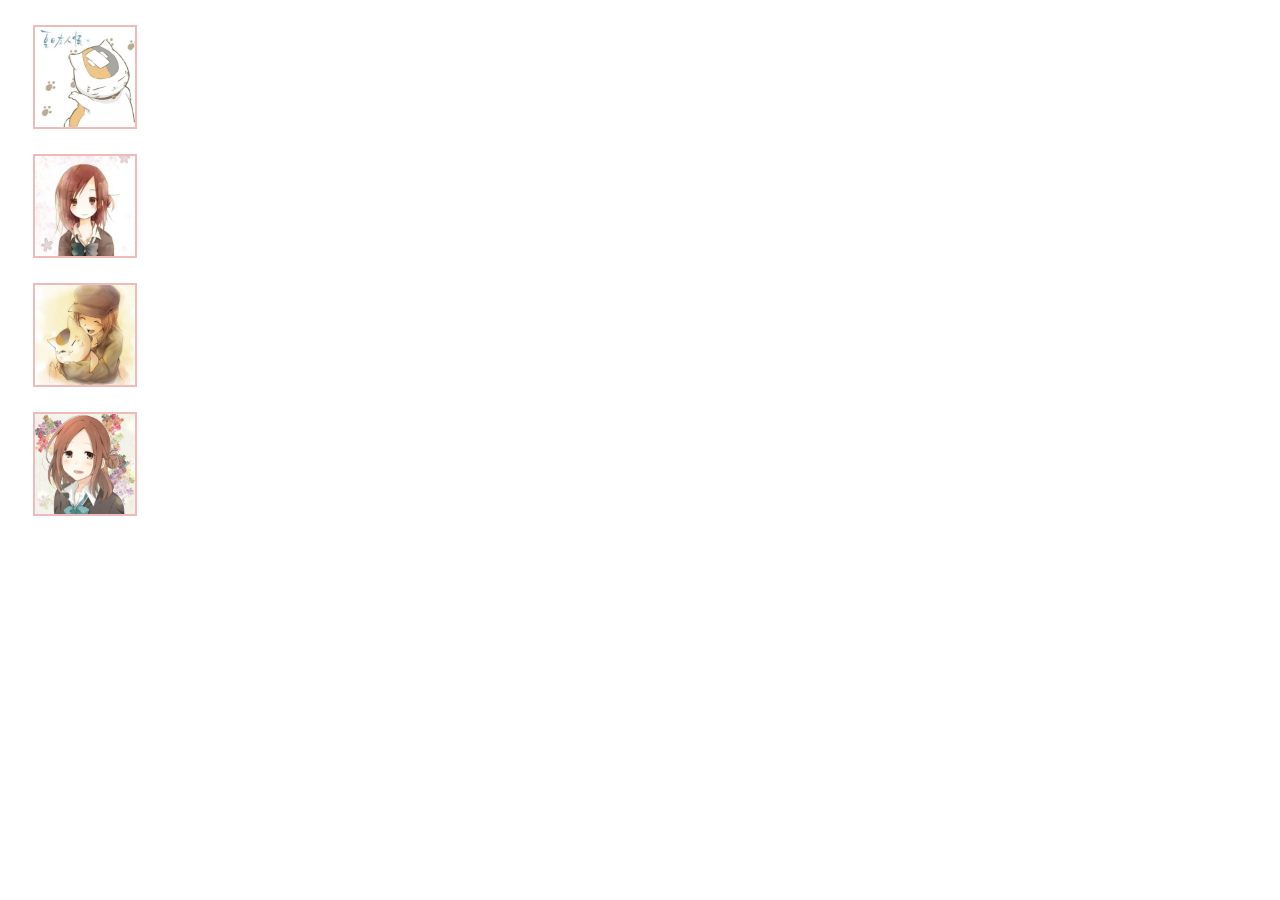
==== gallery.html @ 0a70b83b "requirement-demo" ====
<!DOCTYPE html>
<html>
<head>
    <meta charset="UTF-8">
    <meta name="viewport" content="width=device-width, initial-scale=1.0">
    <meta http-equiv="X-UA-Compatible" content="ie=edge">
    <title>Gallery</title>
    <link rel="stylesheet" href="css/gallery.css">
</head>
<body>
    <div class="image">
        <img src="asset/tmp.jpg">
        <img src="asset/tmp2.jpg">
        <img src="asset/tmp3.jpg">
        <img src="asset/tmp4.jpg">
    </div>
</body>
</html>
---- css/gallery.css ----
.images{
  position: absolute;
  
}

.image img{
  width: 100px;
  margin: 25px;
  display: flex;
  flex-direction: column;
  border: 2px solid rgb(238, 186, 186);
  transition: all 1s;
}

.image img:hover{
  transform: scale(1.5);
}
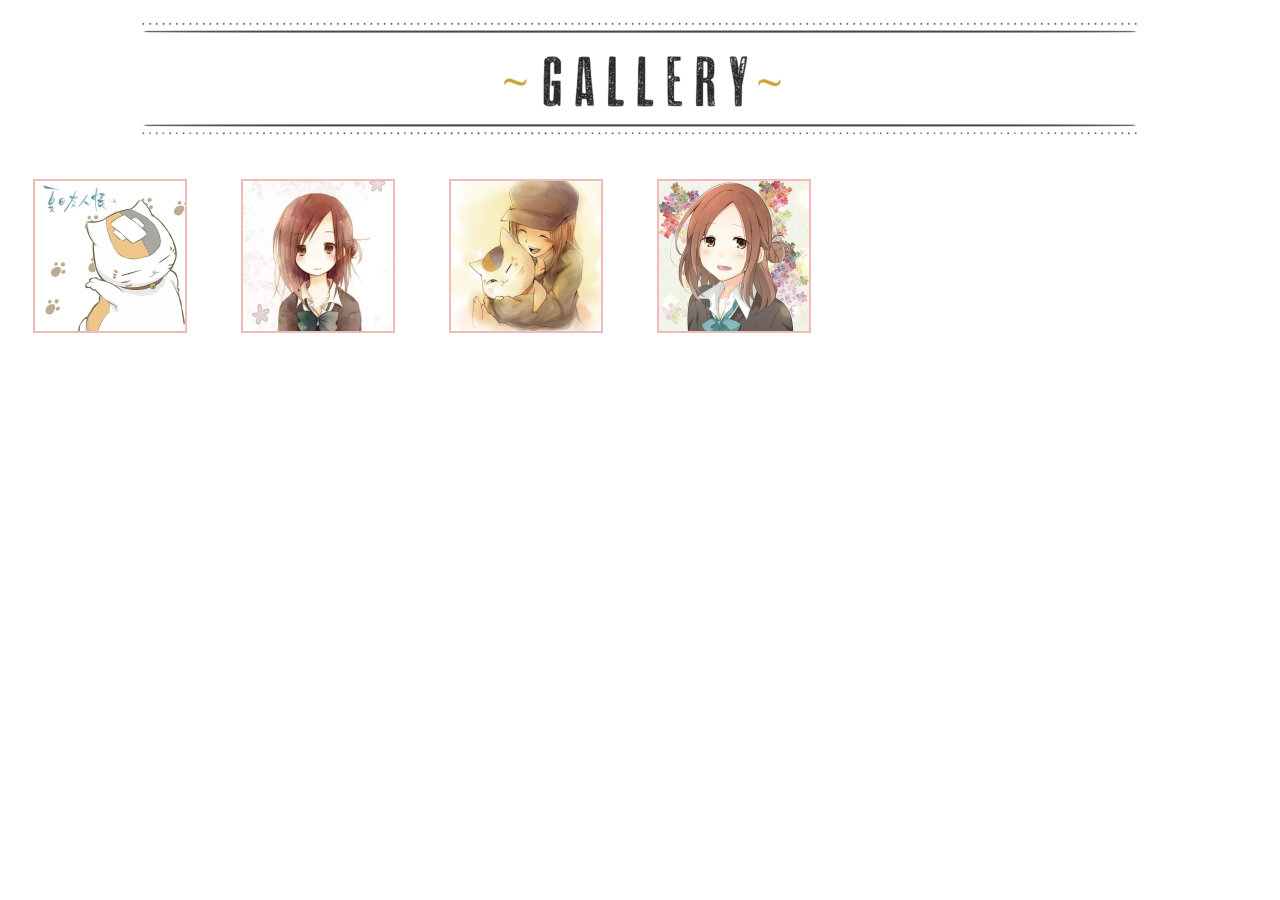
==== commit 32671d13: "gallery-header" ====
--- a/gallery.html
+++ b/gallery.html
@@ -8,6 +8,7 @@
     <link rel="stylesheet" href="css/gallery.css">
 </head>
 <body>
+    <div align="center"><img src="asset/header.png"></div>
     <div class="image">
         <img src="asset/tmp.jpg">
         <img src="asset/tmp2.jpg">
--- a/css/gallery.css
+++ b/css/gallery.css
@@ -1,18 +1,15 @@
-.images{
+.images {
   position: absolute;
-  
 }
 
-.image img{
-  width: 100px;
+.image img {
+  width: 150px;
   margin: 25px;
-  display: flex;
-  flex-direction: column;
   border: 2px solid rgb(238, 186, 186);
   transition: all 1s;
 }
 
-.image img:hover{
+.image img:hover {
   transform: scale(1.5);
 }
 
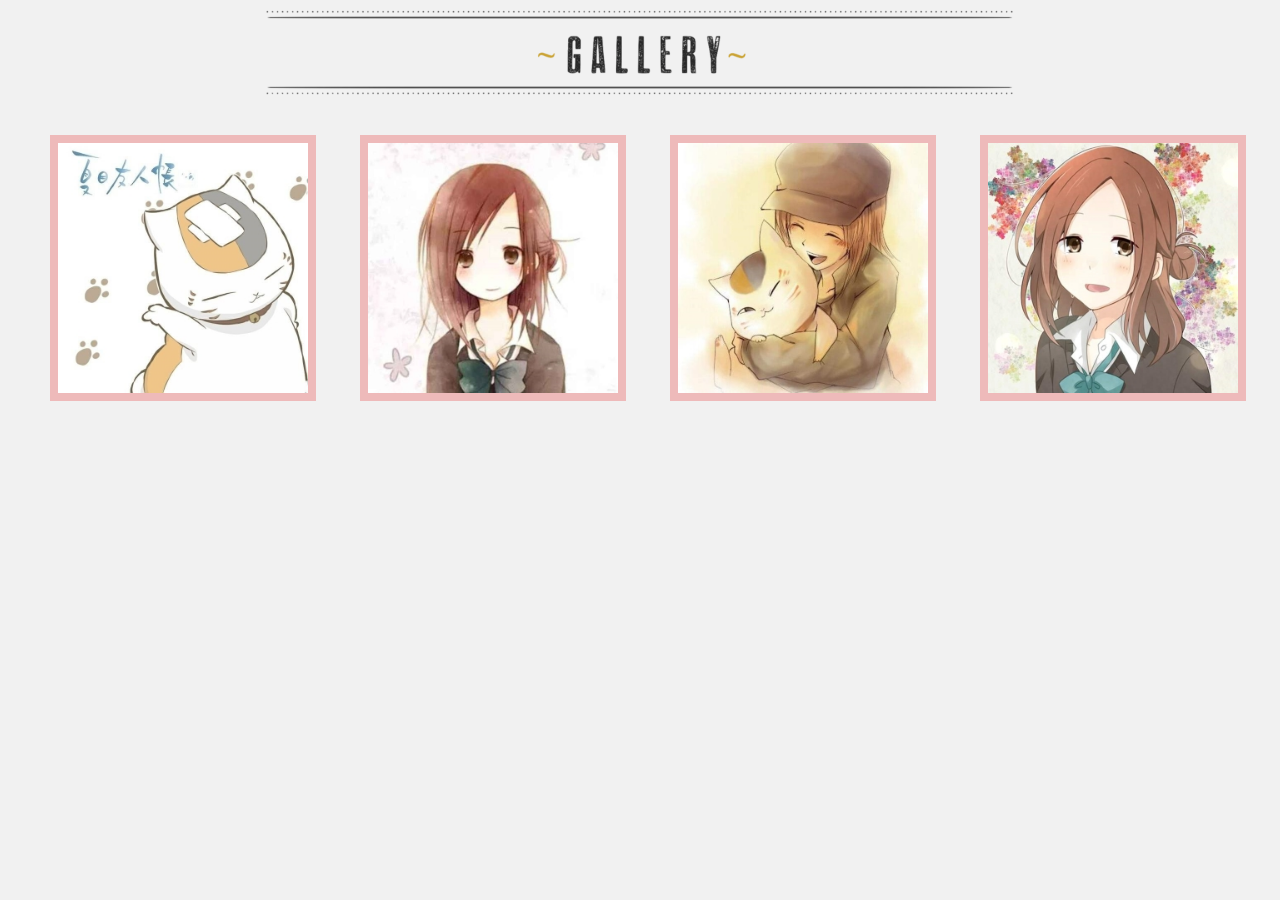
==== commit 33649567: "ver0.9" ====
--- a/gallery.html
+++ b/gallery.html
@@ -1,19 +1,128 @@
 <!DOCTYPE html>
 <html>
 <head>
-    <meta charset="UTF-8">
-    <meta name="viewport" content="width=device-width, initial-scale=1.0">
-    <meta http-equiv="X-UA-Compatible" content="ie=edge">
-    <title>Gallery</title>
-    <link rel="stylesheet" href="css/gallery.css">
+  <meta charset="UTF-8">
+  <link rel="stylesheet" href="css/gallery.css" >
+  <title>Gallery</title>
 </head>
 <body>
-    <div align="center"><img src="asset/header.png"></div>
-    <div class="image">
-        <img src="asset/tmp.jpg">
-        <img src="asset/tmp2.jpg">
-        <img src="asset/tmp3.jpg">
-        <img src="asset/tmp4.jpg">
+  <header>
+    <a href="index.html" >
+      <div align="center"><img src="asset/header.png"></div>
+    </a>
+  </header>
+
+  <div class="grid">
+    <a href="#id01">
+      <div class="img" style="background-image: url('asset/tmp.jpg');">
+        <div class="hint">
+          <h2>One Shot</h2>
+          <p>Nico!!</p>
+        </div>
+      </div>
+    </a>
+    <a href="#id02">
+      <div class="img" style="background-image: url('asset/tmp2.jpg');">
+        <div class="hint">
+          <h2>Hollow Knight</h2>
+          <p>Happy Christmas!</p>
+        </div>
+      </div>
+    </a>
+    <a href="#id03">
+      <div class="img" style="background-image: url('asset/tmp3.jpg');">
+        <div class="hint">
+          <h2>To the Moon</h2>
+          <p>Happy Halloween!</p>
+        </div>
+      </div>
+    </a>
+    <a href="#id04">
+      <div class="img" style="background-image: url('asset/tmp4.jpg');">
+        <div class="hint">
+          <h2>To the Moon</h2>
+          <p>sleepy eva~</p>
+        </div>
+      </div>
+    </a>
+    
+  </div>
+
+  <div id="id01" class="album" >
+    <a href="#" >
+      <img src="asset/close.png" class="close" />
+    </a>
+    <div class="gallery" >
+      <img src="asset/tmp.jpg" class="image" />
     </div>
+    <div class="image-info">
+      <h2>One Shot</h2>
+      <p>Nico!!</p>
+      <a href="#id03" >
+        <img src="asset/back.png" class="back" >
+      </a>
+      <a href="#id02" >
+        <img src="asset/next.png" class="next" />
+      </a>
+    </div>
+  </div>
+
+  <div id="id02" class="album" >
+    <a href="#" >
+      <img src="asset/close.png" class="close" />
+    </a>
+    <div class="gallery" >
+      <img src="asset/tmp2.jpg" class="image" />
+    </div>
+    <div class="image-info">
+      <h2>Hollow Knight</h2>
+      <p>Happy Christmas!</p>
+      <a href="#id01" >
+        <img src="asset/back.png" class="back" >
+      </a>
+      <a href="#id03" >
+        <img src="asset/next.png" class="next" />
+      </a>
+    </div>
+  </div>
+
+  <div id="id03" class="album" >
+    <a href="#" >
+      <img src="asset/close.png" class="close" />
+    </a>
+    <div class="gallery" >
+      <img src="asset/tmp3.jpg" class="image" />
+    </div>
+    <div class="image-info">
+      <h2>To the Moon</h2>
+      <p>Happy Halloween!</p>
+      <a href="#id02" >
+        <img src="asset/back.png" class="back" >
+      </a>
+      <a href="#id04" >
+        <img src="asset/next.png" class="next" />
+      </a>
+    </div>
+  </div>
+
+  <div id="id04" class="album" >
+    <a href="#" >
+      <img src="asset/close.png" class="close" />
+    </a>
+    <div class="gallery" >
+      <img src="asset/tmp4.jpg" class="image" />
+    </div>
+    <div class="image-info">
+      <h2>To the Moon</h2>
+      <p>sleepy eva~</p>
+      <a href="#id03" >
+        <img src="asset/back.png" class="back" >
+      </a>
+      <a href="#id01" >
+        <img src="asset/next.png" class="next" />
+      </a>
+    </div>
+  </div>
+
 </body>
-</html>+</html>
--- a/css/gallery.css
+++ b/css/gallery.css
@@ -1,15 +1,138 @@
-.images {
-  position: absolute;
+body {
+  font-size: 15px;
+  background: #f1f1f1;
+  color: rgb(175, 175, 175);
+  margin: 0 20px;
 }
 
-.image img {
-  width: 150px;
-  margin: 25px;
-  border: 2px solid rgb(238, 186, 186);
-  transition: all 1s;
+/* image */
+.grid{
+  display: flex;
+  flex-flow: row wrap;
+  justify-content: space-between;
 }
 
-.image img:hover {
-  transform: scale(1.5);
+.grid a {
+  margin: 0 auto;
+  width: 300px;
+  height: 300px;
 }
 
+.img {
+  width: 250px;
+  height: 250px;
+  background-size: cover;
+  background-position: 50% 50%;
+  position: relative;
+  margin: 25px;
+  border: 8px solid rgb(238, 186, 186);
+  transition: transform 1s;
+}
+
+.img:hover{
+  transform: scale(1.15);
+}
+
+.img:hover > .hint {
+  opacity: 1;
+  animation-name: opacity-transition;
+  animation-duration: 0.5s;
+}
+
+@keyframes opacity-transition {
+  from {opacity: 0;}
+  to {opacity:1;}
+}
+
+/* hints */
+.hint {
+  width: 100%;
+  bottom: 0;
+  opacity: 0;
+  position: absolute;
+  background-color: rgba(0, 0, 0, 0.7);
+  color: white;
+}
+
+.hint p, .hint h2 {
+  width: 180px;
+  padding: 0 10px;
+}
+
+/* album */
+.album {
+  display: none;
+  width: 100%;
+  height: 100%;
+  position: fixed;
+  text-align: center;
+  left: 0;
+  top: 0;
+  /* 单独写 opacity 会导致 div 内部元素全部变透明 */
+  background-color: rgba(0, 0, 0, 0.8);
+}
+
+.album:target {
+  display: block;
+}
+
+.gallery {
+  width: 100%;
+  height: 80%;
+  position: fixed;
+  text-align: center;
+  top: 15px;
+  animation-name: opacity-transition;
+  animation-duration: 0.5s;
+}
+
+/* photos in album */
+.image {
+  max-height:100%;
+  max-width:100%;
+  position: relative;
+  top: 50%;
+  transform: translateY(-50%);
+}
+
+.image-info {
+  width: 80%;
+  height: 18%;
+  position: fixed;
+  left: 10%;
+  bottom: 0;
+  font-size: 17px;
+}
+
+/* buttons in album */
+.back, .next {
+  display: inline-block;
+  width: 70px;
+  position: absolute;
+  top: 0;
+  opacity: 0.4;
+}
+
+.next {
+  right: 0;
+}
+
+.back {
+  left: 0;
+}
+
+.close {
+  display: inline-block;
+  width: 70px;
+  position: fixed;
+  right: 10px;
+  top: 10px;
+  z-index: 1;
+  opacity: 0.4;
+}
+
+.close:hover, .back:hover, .next:hover {
+  opacity: 1;
+  cursor: pointer;
+  transition: all 0.4s;
+}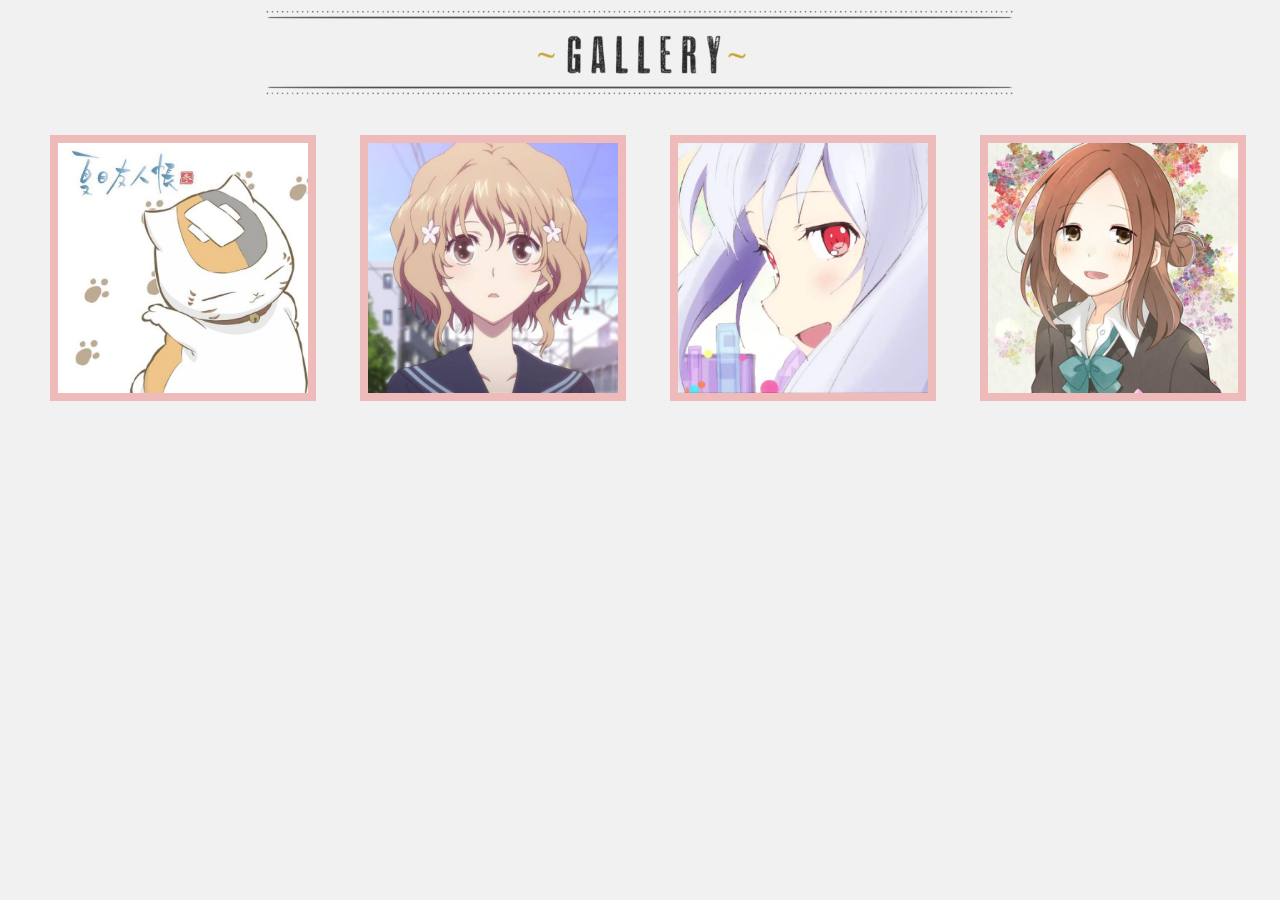
==== commit 62605533: "fin." ====
--- a/gallery.html
+++ b/gallery.html
@@ -14,34 +14,34 @@
 
   <div class="grid">
     <a href="#id01">
-      <div class="img" style="background-image: url('asset/tmp.jpg');">
+      <div class="img" style="background-image: url('asset/img/tmp.jpg');">
         <div class="hint">
-          <h2>One Shot</h2>
-          <p>Nico!!</p>
+          <h2>夏目友人帐</h2>
+          <p>猫咪老师</p>
         </div>
       </div>
     </a>
     <a href="#id02">
-      <div class="img" style="background-image: url('asset/tmp2.jpg');">
+      <div class="img" style="background-image: url('asset/img/tmp2.jpg');">
         <div class="hint">
-          <h2>Hollow Knight</h2>
-          <p>Happy Christmas!</p>
+          <h2>花开伊吕波</h2>
+          <p>松前绪花</p>
         </div>
       </div>
     </a>
     <a href="#id03">
-      <div class="img" style="background-image: url('asset/tmp3.jpg');">
+      <div class="img" style="background-image: url('asset/img/tmp3.jpg');">
         <div class="hint">
-          <h2>To the Moon</h2>
-          <p>Happy Halloween!</p>
+          <h2>可塑性记忆</h2>
+          <p>艾拉</p>
         </div>
       </div>
     </a>
     <a href="#id04">
-      <div class="img" style="background-image: url('asset/tmp4.jpg');">
+      <div class="img" style="background-image: url('asset/img/tmp4.jpg');">
         <div class="hint">
-          <h2>To the Moon</h2>
-          <p>sleepy eva~</p>
+          <h2>一周的朋友</h2>
+          <p>藤宫香织</p>
         </div>
       </div>
     </a>
@@ -53,11 +53,11 @@
       <img src="asset/close.png" class="close" />
     </a>
     <div class="gallery" >
-      <img src="asset/tmp.jpg" class="image" />
+      <img src="asset/img/tmp.jpg" class="image" />
     </div>
     <div class="image-info">
-      <h2>One Shot</h2>
-      <p>Nico!!</p>
+      <h2>夏目友人帐</h2>
+      <p>猫咪老师</p>
       <a href="#id03" >
         <img src="asset/back.png" class="back" >
       </a>
@@ -72,11 +72,11 @@
       <img src="asset/close.png" class="close" />
     </a>
     <div class="gallery" >
-      <img src="asset/tmp2.jpg" class="image" />
+      <img src="asset/img/tmp2.jpg" class="image" />
     </div>
     <div class="image-info">
-      <h2>Hollow Knight</h2>
-      <p>Happy Christmas!</p>
+      <h2>花开伊吕波</h2>
+      <p>松前绪花</p>
       <a href="#id01" >
         <img src="asset/back.png" class="back" >
       </a>
@@ -91,11 +91,11 @@
       <img src="asset/close.png" class="close" />
     </a>
     <div class="gallery" >
-      <img src="asset/tmp3.jpg" class="image" />
+      <img src="asset/img/tmp3.jpg" class="image" />
     </div>
     <div class="image-info">
-      <h2>To the Moon</h2>
-      <p>Happy Halloween!</p>
+      <h2>可塑性记忆</h2>
+      <p>艾拉</p>
       <a href="#id02" >
         <img src="asset/back.png" class="back" >
       </a>
@@ -110,11 +110,11 @@
       <img src="asset/close.png" class="close" />
     </a>
     <div class="gallery" >
-      <img src="asset/tmp4.jpg" class="image" />
+      <img src="asset/img/tmp4.jpg" class="image" />
     </div>
     <div class="image-info">
-      <h2>To the Moon</h2>
-      <p>sleepy eva~</p>
+      <h2>一周的朋友</h2>
+      <p>藤宫香织</p>
       <a href="#id03" >
         <img src="asset/back.png" class="back" >
       </a>
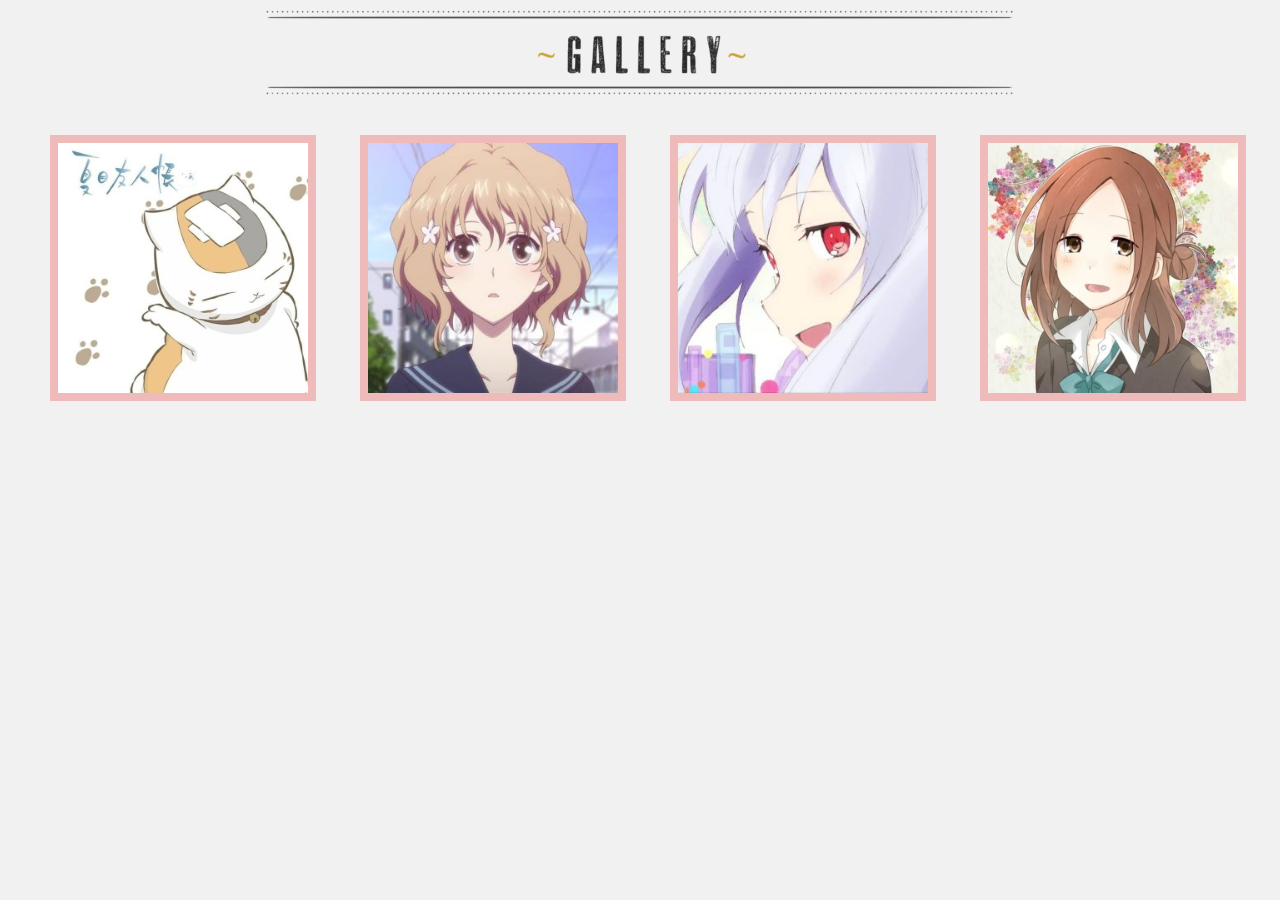
==== commit f660662a: "document" ====
--- a/gallery.html
+++ b/gallery.html
@@ -14,7 +14,7 @@
 
   <div class="grid">
     <a href="#id01">
-      <div class="img" style="background-image: url('asset/img/tmp.jpg');">
+      <div class="img" style="background-image: url('asset/img1.jpg');">
         <div class="hint">
           <h2>夏目友人帐</h2>
           <p>猫咪老师</p>
@@ -22,7 +22,7 @@
       </div>
     </a>
     <a href="#id02">
-      <div class="img" style="background-image: url('asset/img/tmp2.jpg');">
+      <div class="img" style="background-image: url('asset/img2.jpg');">
         <div class="hint">
           <h2>花开伊吕波</h2>
           <p>松前绪花</p>
@@ -30,7 +30,7 @@
       </div>
     </a>
     <a href="#id03">
-      <div class="img" style="background-image: url('asset/img/tmp3.jpg');">
+      <div class="img" style="background-image: url('asset/img3.jpg');">
         <div class="hint">
           <h2>可塑性记忆</h2>
           <p>艾拉</p>
@@ -38,7 +38,7 @@
       </div>
     </a>
     <a href="#id04">
-      <div class="img" style="background-image: url('asset/img/tmp4.jpg');">
+      <div class="img" style="background-image: url('asset/img4.jpg');">
         <div class="hint">
           <h2>一周的朋友</h2>
           <p>藤宫香织</p>
@@ -53,7 +53,7 @@
       <img src="asset/close.png" class="close" />
     </a>
     <div class="gallery" >
-      <img src="asset/img/tmp.jpg" class="image" />
+      <img src="asset/img.jpg" class="image" />
     </div>
     <div class="image-info">
       <h2>夏目友人帐</h2>
@@ -72,7 +72,7 @@
       <img src="asset/close.png" class="close" />
     </a>
     <div class="gallery" >
-      <img src="asset/img/tmp2.jpg" class="image" />
+      <img src="asset/img2.jpg" class="image" />
     </div>
     <div class="image-info">
       <h2>花开伊吕波</h2>
@@ -91,7 +91,7 @@
       <img src="asset/close.png" class="close" />
     </a>
     <div class="gallery" >
-      <img src="asset/img/tmp3.jpg" class="image" />
+      <img src="asset/img3.jpg" class="image" />
     </div>
     <div class="image-info">
       <h2>可塑性记忆</h2>
@@ -110,7 +110,7 @@
       <img src="asset/close.png" class="close" />
     </a>
     <div class="gallery" >
-      <img src="asset/img/tmp4.jpg" class="image" />
+      <img src="asset/img4.jpg" class="image" />
     </div>
     <div class="image-info">
       <h2>一周的朋友</h2>
